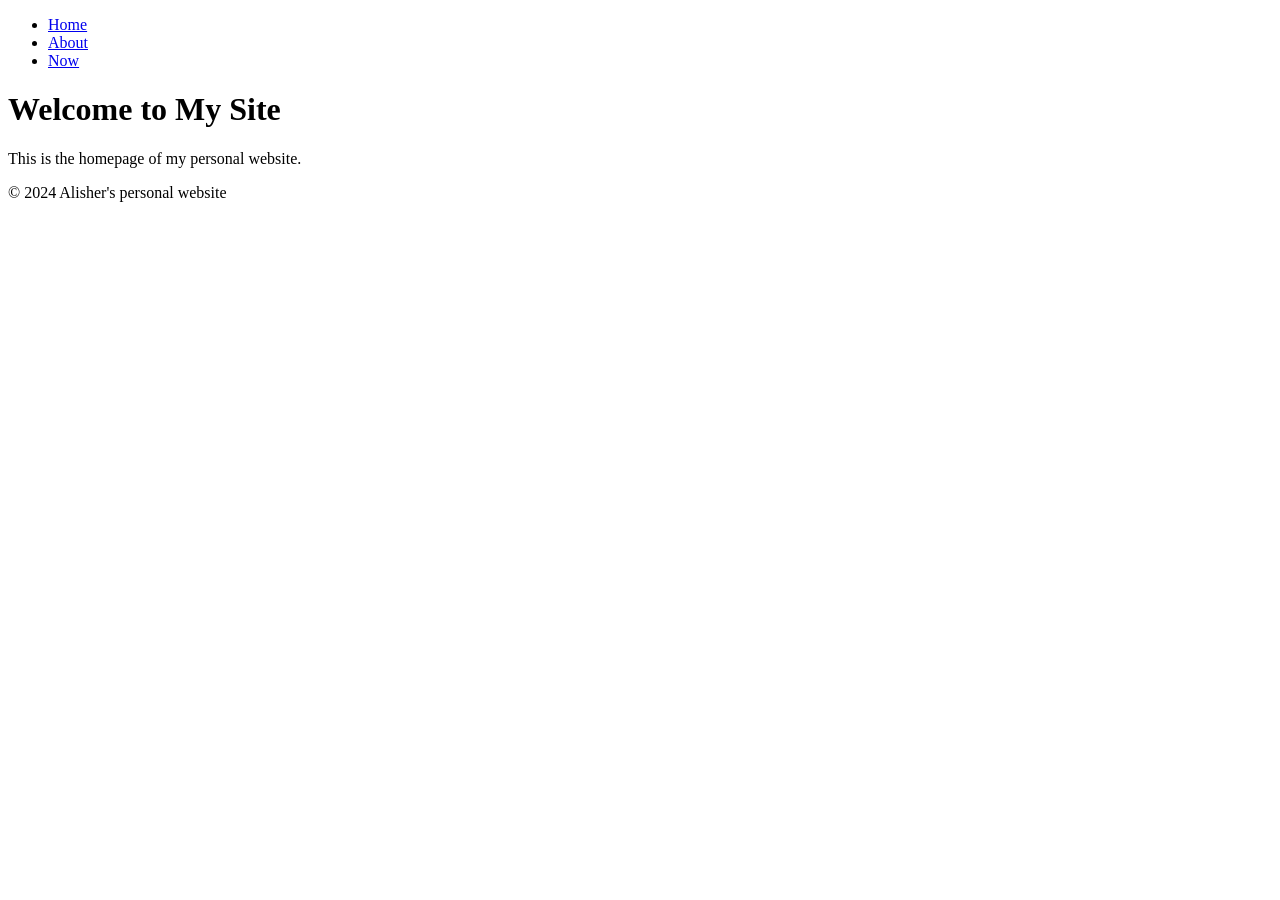
==== docs/index.html @ 1ed7ac2c "Add simple static site generator" ====
<!DOCTYPE html>
<html lang="en">
<head>
    <meta charset="UTF-8">
    <meta name="viewport" content="width=device-width, initial-scale=1.0">
    <title>Home - My Site</title>
</head>
<body>
    <header>
        <nav>
            <ul>
                <li><a href="/">Home</a></li>
                <li><a href="/about">About</a></li>
                <li><a href="/now">Now</a></li>
            </ul>
        </nav>
    </header>
    <main>
        
<h1>Welcome to My Site</h1>
<p>This is the homepage of my personal website.</p>

    </main>
    <footer>
        <p>© 2024 Alisher's personal website</p>
    </footer>
</body>
</html>
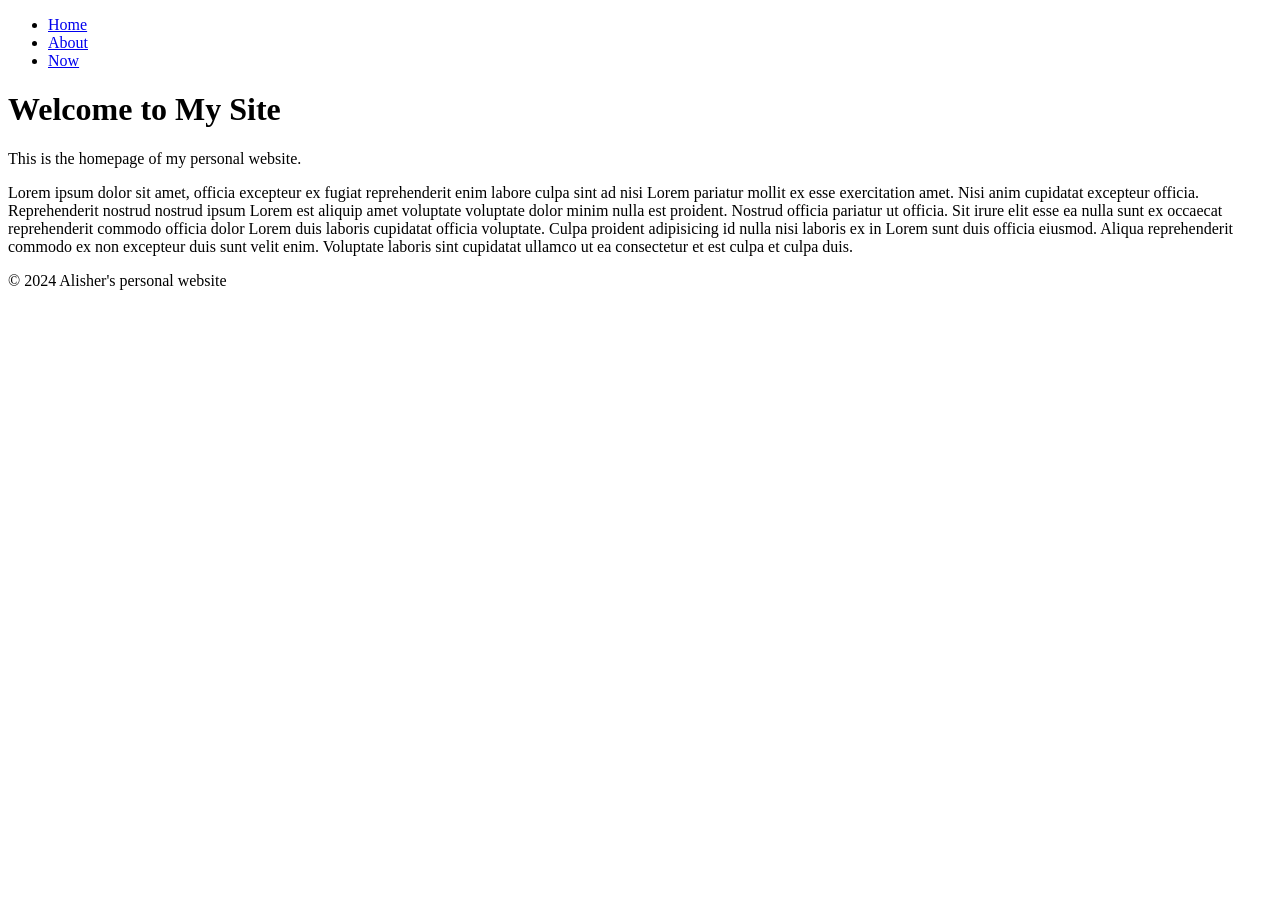
==== commit d026a241: "Add style.css and pseudo content" ====
--- a/docs/index.html
+++ b/docs/index.html
@@ -3,6 +3,7 @@
 <head>
     <meta charset="UTF-8">
     <meta name="viewport" content="width=device-width, initial-scale=1.0">
+    <link rel="stylesheet" href="/style.css">
     <title>Home - My Site</title>
 </head>
 <body>
@@ -19,6 +20,7 @@
         
 <h1>Welcome to My Site</h1>
 <p>This is the homepage of my personal website.</p>
+<p>Lorem ipsum dolor sit amet, officia excepteur ex fugiat reprehenderit enim labore culpa sint ad nisi Lorem pariatur mollit ex esse exercitation amet. Nisi anim cupidatat excepteur officia. Reprehenderit nostrud nostrud ipsum Lorem est aliquip amet voluptate voluptate dolor minim nulla est proident. Nostrud officia pariatur ut officia. Sit irure elit esse ea nulla sunt ex occaecat reprehenderit commodo officia dolor Lorem duis laboris cupidatat officia voluptate. Culpa proident adipisicing id nulla nisi laboris ex in Lorem sunt duis officia eiusmod. Aliqua reprehenderit commodo ex non excepteur duis sunt velit enim. Voluptate laboris sint cupidatat ullamco ut ea consectetur et est culpa et culpa duis.</p>
 
     </main>
     <footer>
